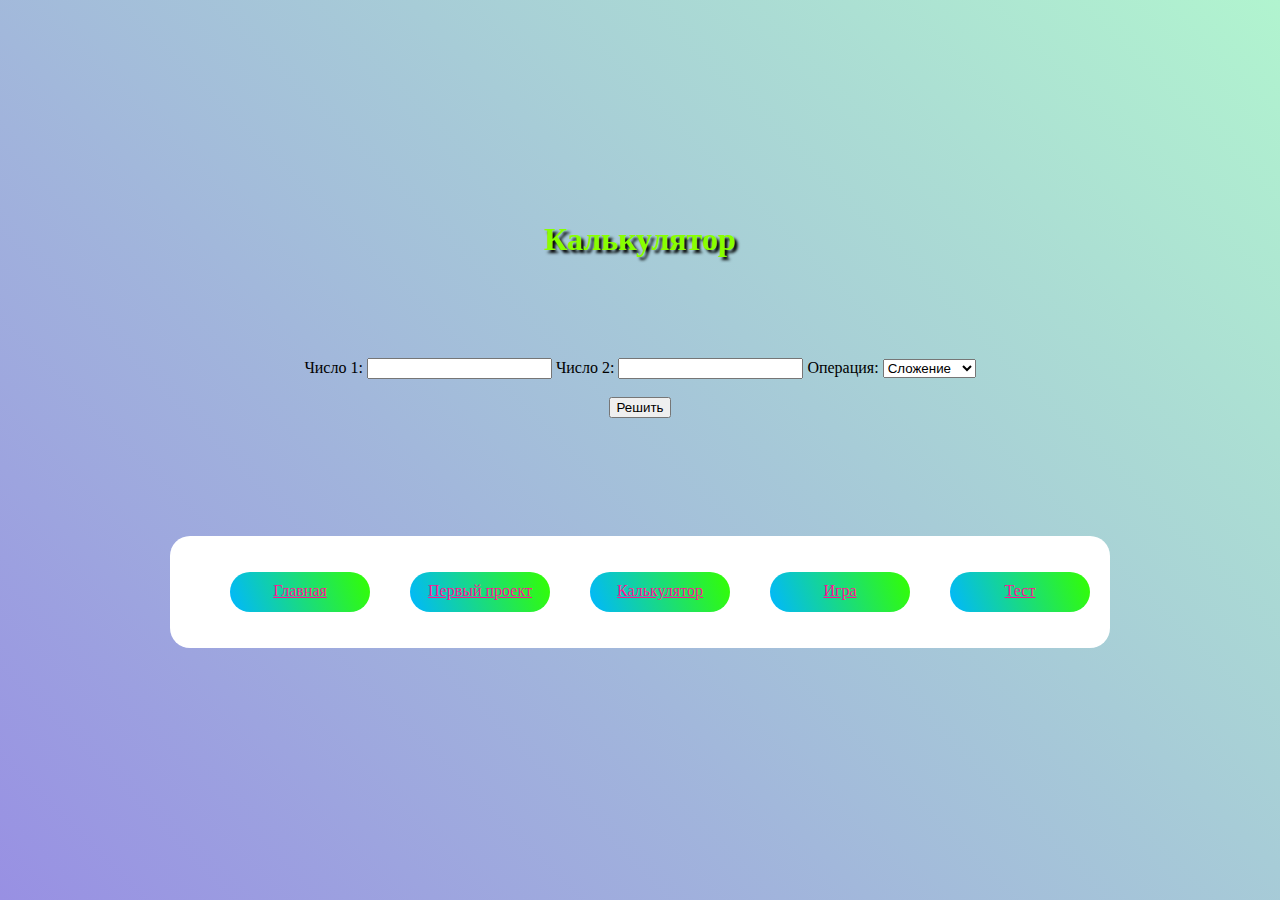
==== calk.html @ d563c85f "Add files via upload" ====
<!DOCTYPE html>
<html lang="en">

<head>
    <meta charset="UTF-8">
    <meta name="viewport" content="width=device-width, initial-scale=1.0">
    <title>Калькулятор</title>
    <link rel="stylesheet" href="css/calk.css">
    <link rel="stylesheet" href="css/meny.css">

</head>

<body>
    <h1>Калькулятор</h1>
    <label for="num1">Число 1:</label>
    <input type="number" id="num1">
    <label for="num2">Число 2:</label>
    <input type="number" id="num2">
    <label for="operation">Операция:</label>
    <select id="operation">
        <option value="+">Сложение</option>
        <option value="-">Вычитание</option>
        <option value="*">Умножение</option>
        <option value="/">Деление</option>
    </select><br><br>
    <button onclick="calculate()">Решить</button><br><br>
    <div id="result"></div>
    
    <script src="js/calk.js"></script>

    <div class="meny">
        <ul class="meny_list">
            <li class="meny_item"><a href="Index.html">Главная</a></li>
            <li class="meny_item"><a href="DZ1-2.html">Первый проект</a></li>
            <li class="meny_item"><a href="calk.html">Калькулятор</a></li>
            <li class="meny_item"><a href="guess-the-number.html">Игра</a></li>
            <li class="meny_item"><a href="test.html">Тест</a></li>
        </ul>
    </div>
</body>

</html>
---- css/calk.css ----
body {
    background: linear-gradient(45deg, #9890e3, #b1f4cf);
    text-align: center;
    background-size: 100%;
}

html{
    height: 100%;
}

h1 {
    padding-top: 200px;
    text-align: center;
    color: rgb(136, 255, 0);
    text-shadow: black 3px 3px 3px;
    margin-bottom: 100px;
}
---- css/meny.css ----
.meny{
    padding: 20px;
    border-radius: 20px;
    background-color: rgb(255, 255, 255);
    width: 900px;
    margin-top: 100px;
    display: inline-table;
}

.meny_list{
    display: flex;
    justify-content: space-between
}

.meny_item{
    list-style-type: none;
    border-radius: 20px;
    background-image: linear-gradient(-110deg, #33ff00, #00b7ff);
    padding: 10px;
    width: 120px;
    height: 20px;
}

a{
    color: deeppink;
}

.meny_item:hover {
    background-image: linear-gradient(-110deg, #1f9d00, #0076a4);
}
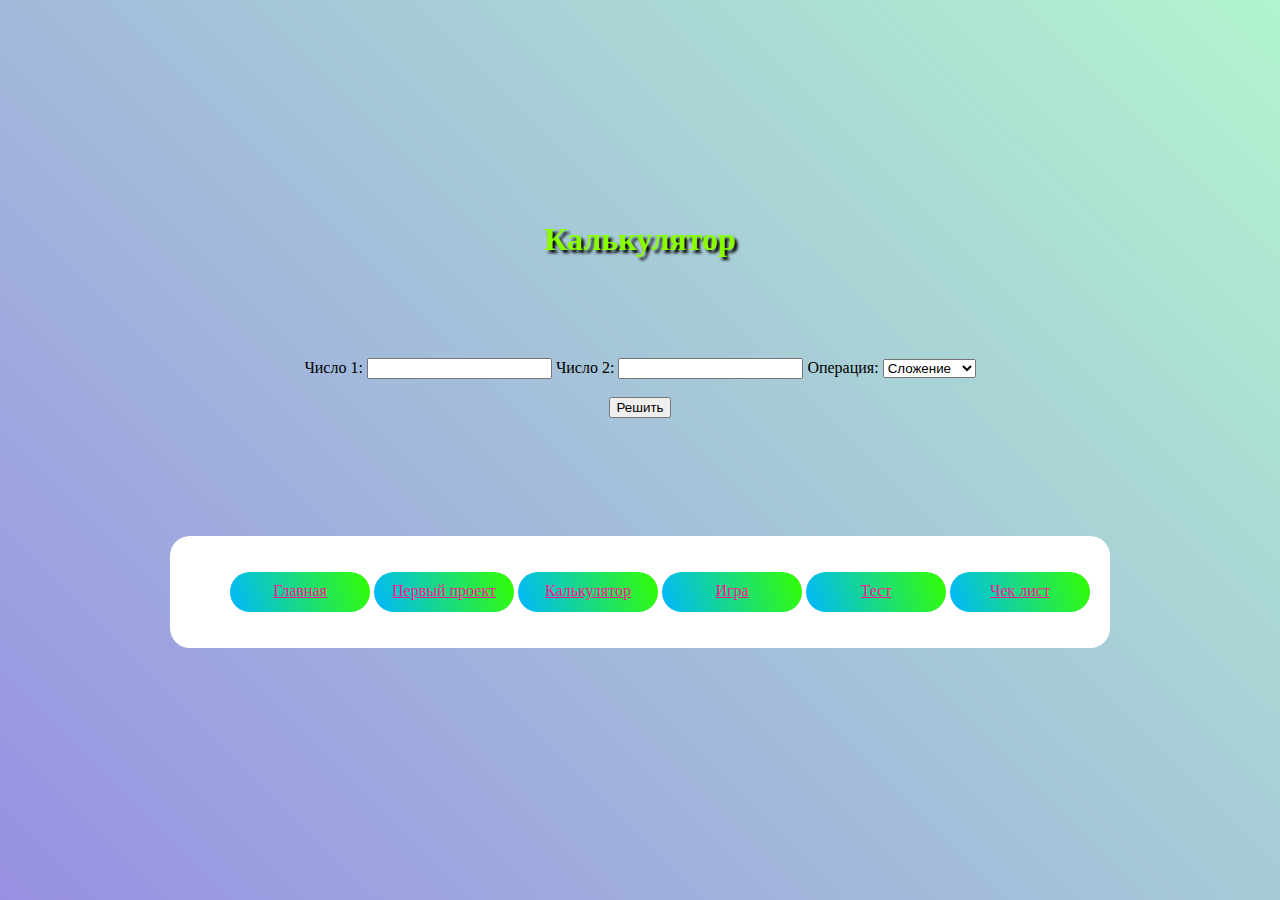
==== commit 35d4c04b: "Add files via upload" ====
--- a/calk.html
+++ b/calk.html
@@ -30,11 +30,13 @@
 
     <div class="meny">
         <ul class="meny_list">
-            <li class="meny_item"><a href="Index.html">Главная</a></li>
-            <li class="meny_item"><a href="DZ1-2.html">Первый проект</a></li>
-            <li class="meny_item"><a href="calk.html">Калькулятор</a></li>
-            <li class="meny_item"><a href="guess-the-number.html">Игра</a></li>
-            <li class="meny_item"><a href="test.html">Тест</a></li>
+            <li class="meny_item"><a href="Index.html" class="link">Главная</a></li>
+            <li class="meny_item"><a href="DZ1-2.html"class="link">Первый проект</a></li>
+            <li class="meny_item"><a href="calk.html" class="link">Калькулятор</a></li>
+            <li class="meny_item"><a href="guess-the-number.html" class="link">Игра</a></li>
+            <li class="meny_item"><a href="test.html" class="link">Тест</a></li>
+            <li class="meny_item"><a href="chek.html" class="link">Чек лист</a></li>
+
         </ul>
     </div>
 </body>
--- a/css/meny.css
+++ b/css/meny.css
@@ -21,7 +21,7 @@
     height: 20px;
 }
 
-a{
+.link{
     color: deeppink;
 }
 
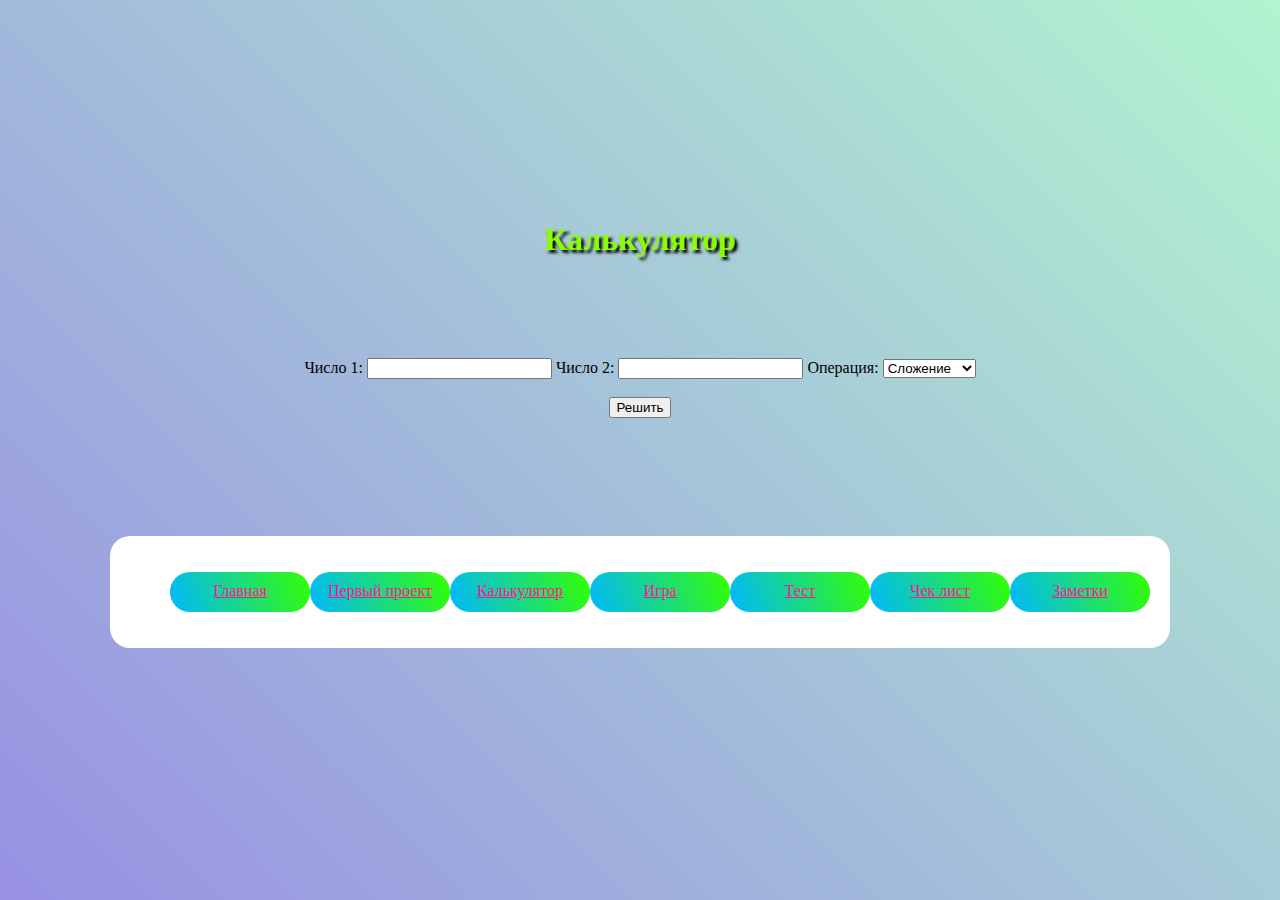
==== commit 2a24280a: "Add files via upload" ====
--- a/calk.html
+++ b/calk.html
@@ -36,6 +36,8 @@
             <li class="meny_item"><a href="guess-the-number.html" class="link">Игра</a></li>
             <li class="meny_item"><a href="test.html" class="link">Тест</a></li>
             <li class="meny_item"><a href="chek.html" class="link">Чек лист</a></li>
+            <li class="meny_item"><a href="nods/zametki.php" class="link">Заметки</a></li>
+
 
         </ul>
     </div>
